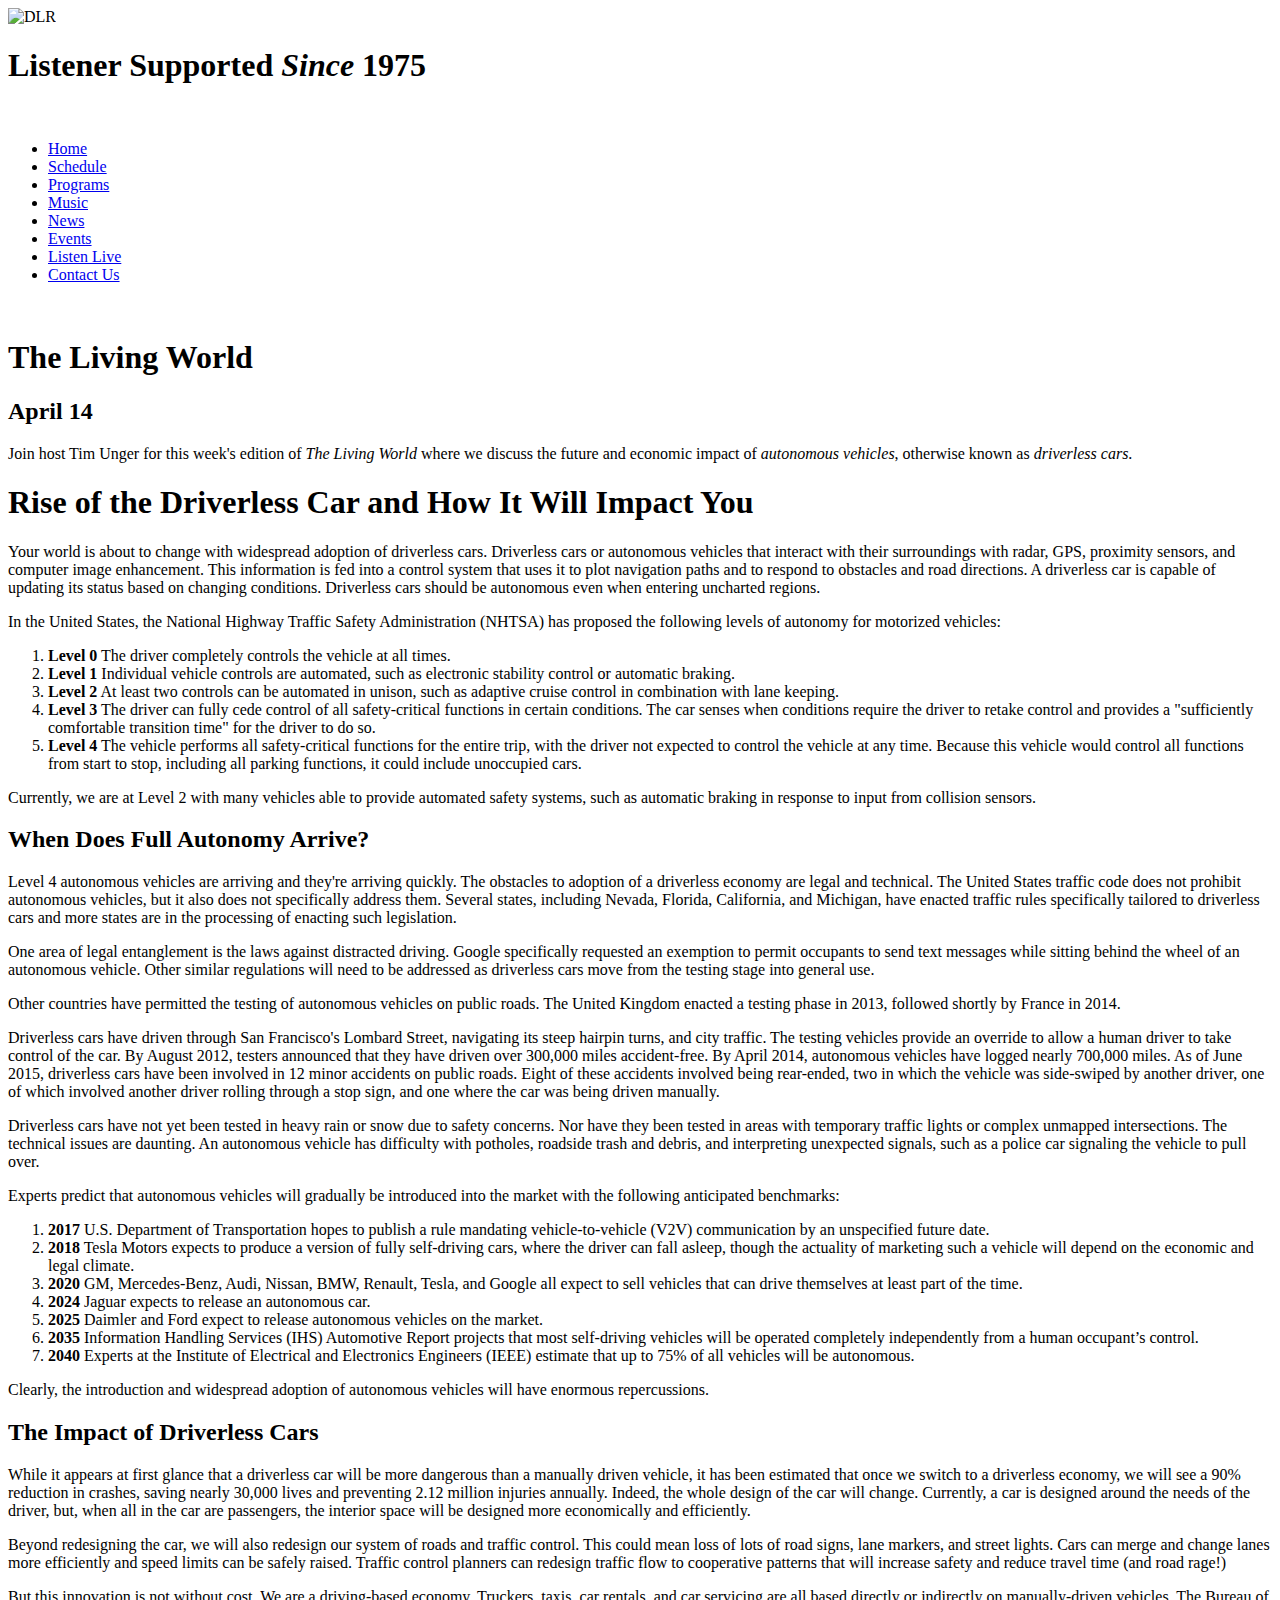
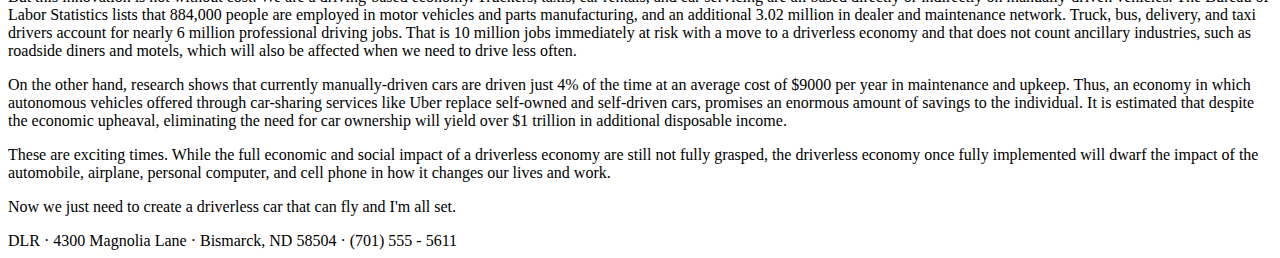
==== dlr_lw0414.html @ efb89c25 "Create a table" ====
﻿<!DOCTYPE html>
<html>
<head>
   <!--
      New Perspectives on HTML5 and CSS3, 7th Edition
      Tutorial 6
      Tutorial Case

      The Living World: April 14
      Author: Gabriel Hernandez
      Date: 12/6/18  

      Filename:   dlr_lw0414.html

   -->
   
   <meta charset="utf-8" />
   <meta name="viewport" content="width=device-width, initial-scale=1" />
   <title>The Living World: April 14</title>
   <link href="dlr_reset.css" rel="stylesheet" />
   <link href="dlr_lw.css" rel="stylesheet" />      
</head>

<body>
   <header>
      <img src="dlr_logo.png" alt="DLR" id="logo" />     
      <h1>Listener Supported <em>Since</em> 1975</h1>
      <nav>
         <a id="navicon" href="#"><img src="dlr_navicon.png" alt="" /></a>
         <ul>
            <li><a href="#">Home</a></li>
            <li><a href="#">Schedule</a></li>
            <li><a href="#">Programs</a></li>
            <li><a href="#">Music</a></li>
            <li><a href="#">News</a></li>
            <li><a href="#">Events</a></li>
            <li><a href="#">Listen Live</a></li>
            <li><a href="#">Contact Us</a></li>
         </ul>
      </nav>
    
   </header>
            
   <div id="container">   
      <header> 
         <img src="dlr_photo1.png" alt="" id="host" />           
         <h1>The Living World</h1>
         <h2>April 14</h2>
         <p>Join host Tim Unger for this week's edition of 
            <cite>The Living World</cite> where we discuss the future and 
            economic impact of <em>autonomous vehicles</em>, otherwise known
            as <em>driverless cars</em>.</p>
      </header>
      
      <article>
         <h1>Rise of the Driverless Car and How It Will Impact You</h1>
         <p>Your world is about to change with widespread adoption of driverless cars.
            Driverless cars or autonomous vehicles that interact with
            their surroundings with radar, GPS, proximity sensors, and computer image enhancement.
            This information is fed into a control system that uses it to plot navigation paths
            and to respond to obstacles and road directions. A driverless car is capable of updating
            its status based on changing conditions. Driverless cars should be autonomous even when 
            entering uncharted regions.</p>
         <p>In the United States, the National Highway Traffic Safety Administration (NHTSA) has 
            proposed the following levels of autonomy for motorized vehicles:</p>
         <ol>
            <li><strong>Level 0</strong> The driver completely controls the vehicle at all times.</li>
            <li><strong>Level 1</strong> Individual vehicle controls are automated, such as electronic 
            stability control or automatic braking.</li> 
            <li><strong>Level 2</strong> At least two controls can be automated in unison, such as 
            adaptive cruise control in combination with lane keeping.</li>
            <li><strong> Level 3</strong> The driver can fully cede control of all safety-critical 
            functions in certain conditions. The car senses when conditions require the driver to 
            retake control and provides a "sufficiently comfortable transition time" for the 
            driver to do so.</li>
            <li><strong>Level 4</strong> The vehicle performs all safety-critical functions for the 
            entire trip, with the driver not expected to control the vehicle at any time. Because this 
            vehicle would control all functions from start to stop, including all parking functions, 
            it could include unoccupied cars.</li>
         </ol>
         <p>Currently, we are at Level 2 with many vehicles able to provide automated safety systems, such as
            automatic braking in response to input from collision sensors. 
         <h2>When Does Full Autonomy Arrive?</h2>
         <p>Level 4 autonomous vehicles are arriving and they're arriving quickly. The obstacles to adoption
            of a driverless economy are legal and technical. The United States traffic code does not 
            prohibit autonomous vehicles, but it also does not specifically address them. Several states,
            including Nevada, Florida, California, and Michigan, have enacted traffic rules specifically
            tailored to driverless cars and more states are in the processing of enacting such legislation.</p>
         <p>One area of legal entanglement is the laws against distracted driving. Google specifically requested
            an exemption to permit occupants to send text messages while sitting behind the wheel of an
            autonomous vehicle. Other similar regulations will need to be addressed as driverless cars move
            from the testing stage into general use.</p>
         <p>Other countries have permitted the testing of autonomous vehicles on public roads. The United Kingdom
            enacted a testing phase in 2013, followed shortly by France in 2014.</p>
         <p>Driverless cars have driven through San Francisco's Lombard Street, navigating its steep hairpin turns, 
            and city traffic. The testing vehicles provide an override to allow a human driver to take control 
            of the car. By August 2012, testers announced that they have driven over 300,000 miles accident-free.
            By April 2014, autonomous vehicles have logged nearly 700,000 miles. As of June 2015, driverless cars
            have been involved in 12 minor accidents on public roads. Eight of these accidents involved being 
            rear-ended, two in which the vehicle was side-swiped by another driver, one of which involved 
            another driver rolling through a stop sign, and one where the car was being driven manually.</p>
         <p>Driverless cars have not yet been tested in heavy rain or snow due to safety concerns. 
            Nor have they been tested in areas with temporary traffic lights or complex unmapped intersections.
            The technical issues are daunting. An autonomous vehicle has difficulty with potholes,
            roadside trash and debris, and interpreting unexpected signals, such as a police car signaling the
            vehicle to pull over.</p>
         <p>Experts predict that autonomous vehicles will gradually be introduced into the market with 
            the following anticipated benchmarks:</p>
         <ol>
            <li><strong>2017</strong> U.S. Department of Transportation hopes to publish a rule mandating 
            vehicle-to-vehicle (V2V) communication by an unspecified future date.</li>
            <li><strong>2018</strong> Tesla Motors expects to produce a version of fully self-driving cars, 
            where the driver can fall asleep, though the actuality of marketing such a vehicle will depend on
            the economic and legal climate.</li>
            <li><strong>2020</strong> GM, Mercedes-Benz, Audi, Nissan, BMW, Renault, Tesla, and Google all expect 
            to sell vehicles that can drive themselves at least part of the time.</li>
            <li><strong>2024</strong> Jaguar expects to release an autonomous car.</li>
            <li><strong>2025</strong> Daimler and Ford expect to release autonomous vehicles on the market.</li>
            <li><strong>2035</strong> Information Handling Services (IHS) Automotive Report projects that most self-driving vehicles 
            will be operated completely independently from a human occupant’s control.</li>
            <li><strong>2040</strong> Experts at the Institute of Electrical and Electronics Engineers (IEEE) 
            estimate that up to 75% of all vehicles will be autonomous.
         </ol>
         <p>Clearly, the introduction and widespread adoption of autonomous vehicles will have enormous
            repercussions. </p>
         <h2>The Impact of Driverless Cars</h2>
         <p>While it appears at first glance that a driverless car will be more dangerous than a 
            manually driven vehicle, it has been estimated that once we switch to a driverless
            economy, we will see a 90% reduction in crashes, saving nearly 30,000 lives and 
            preventing 2.12 million injuries annually. Indeed, the whole design of the car will
            change. Currently, a car is designed around the needs of the driver, but, when 
            all in the car are passengers, the interior space will be designed more economically and
            efficiently. </p>
         <p>Beyond redesigning the car, we will also redesign our system of roads and traffic
            control.  This could mean loss of lots of road signs, lane markers, and street lights. 
            Cars can merge and change lanes more efficiently and speed limits can be safely 
            raised. Traffic control planners can redesign traffic flow to cooperative patterns
            that will increase safety and reduce travel time (and road rage!)</p>
         <p>But this innovation is not without cost. We are a driving-based economy. Truckers,
            taxis, car rentals, and car servicing are all based directly or indirectly on
            manually-driven vehicles. The Bureau of Labor Statistics lists that 884,000 people 
            are employed in motor vehicles and parts manufacturing, and an additional 3.02 million in
            dealer and maintenance network. Truck, bus, delivery, and taxi drivers account 
            for nearly 6 million professional driving jobs. That is 10 million jobs immediately at
            risk with a move to a driverless economy and that does not count ancillary industries,
            such as roadside diners and motels, which will also be affected when we need to 
            drive less often. </p>
         <p>On the other hand, research shows that currently manually-driven cars are driven 
            just 4% of the time at an average cost of $9000 per year in maintenance and upkeep.
            Thus, an economy in which autonomous vehicles offered through car-sharing services like
            Uber replace self-owned and self-driven cars, promises an enormous amount of savings 
            to the individual. It is estimated that despite the economic upheaval, eliminating the need 
            for car ownership will yield over $1 trillion in additional disposable income.</p>
         <p>These are exciting times. While the full economic and social impact of a driverless
            economy are still not fully grasped, the driverless economy once fully implemented will dwarf the impact of 
            the automobile, airplane, personal computer, and cell phone in how it changes our
            lives and work.</p>
         <p>Now we just need to create a driverless car that can fly and I'm all set.</p>
      </article>
              
   </div>
   
   <footer>
      DLR &#183; 4300 Magnolia Lane &#183; Bismarck, ND 58504 &#183; (701) 555 - 5611
   </footer>
</body>

</html>
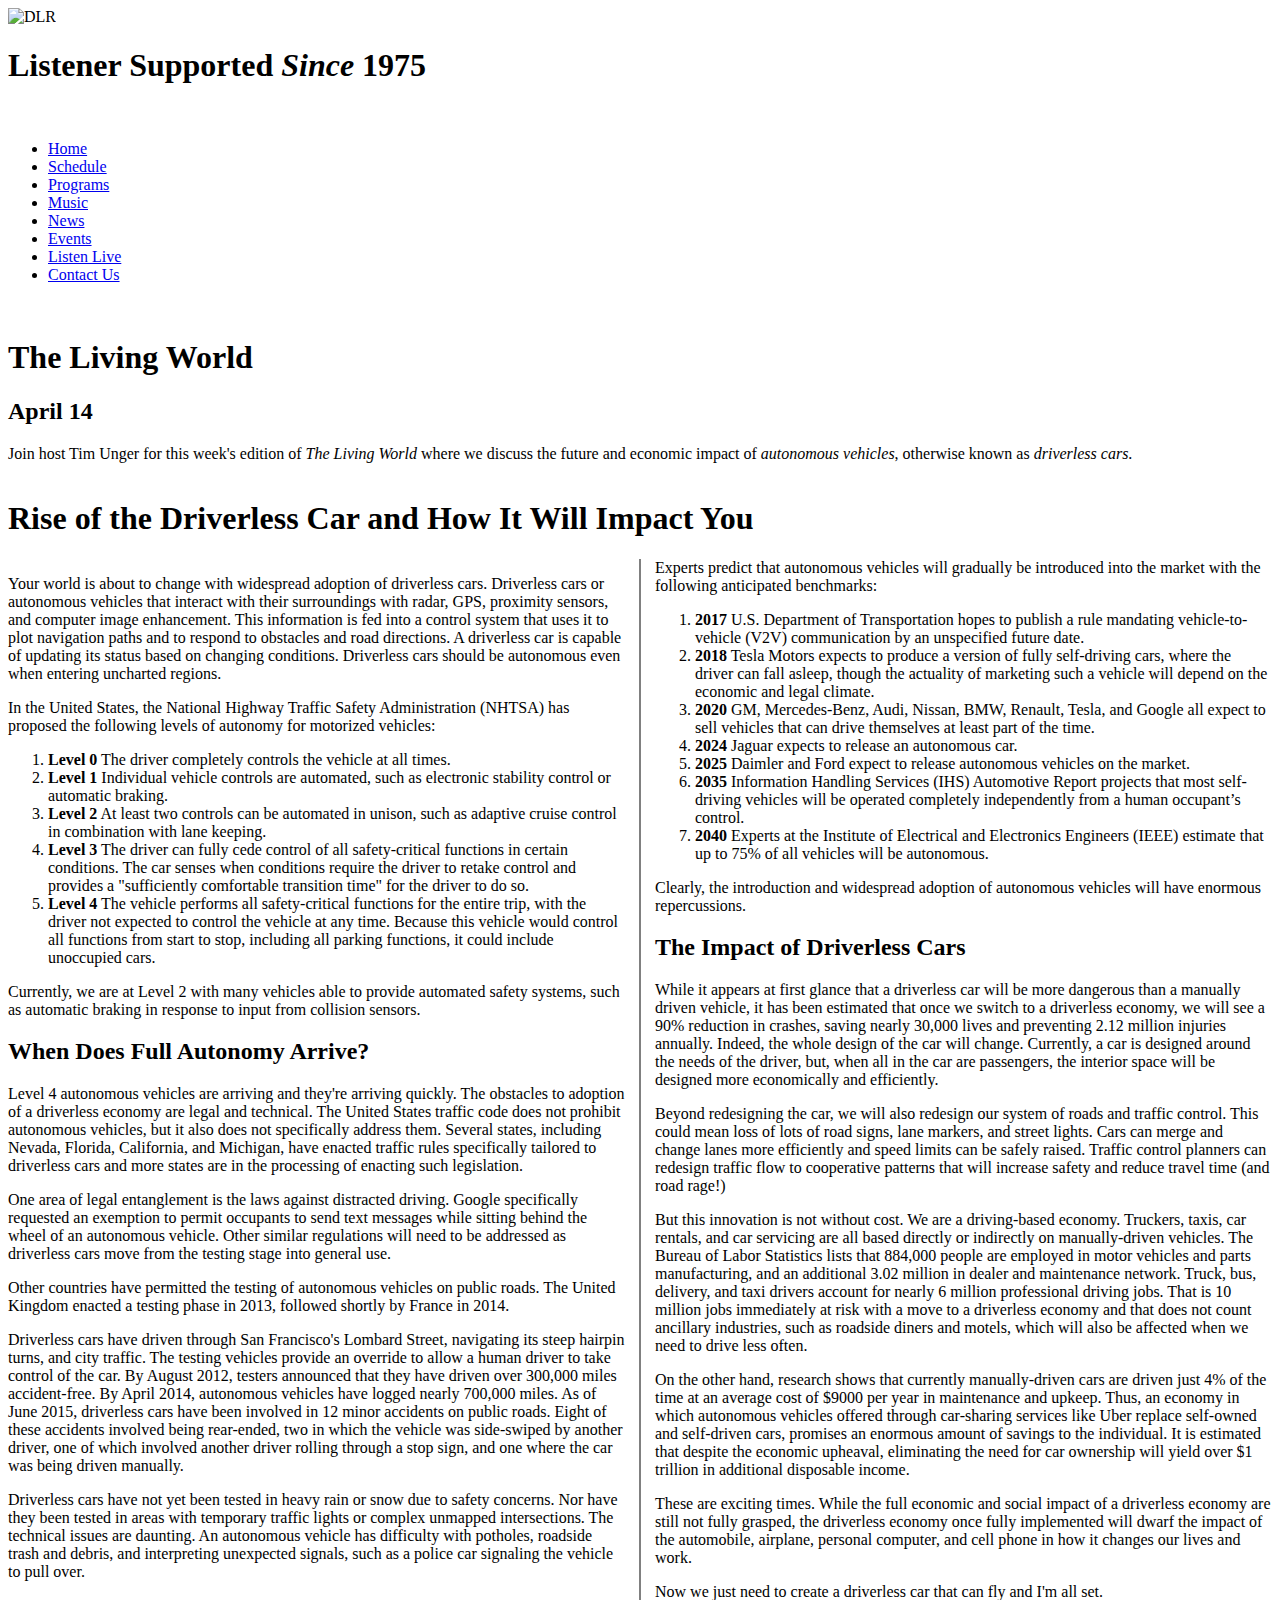
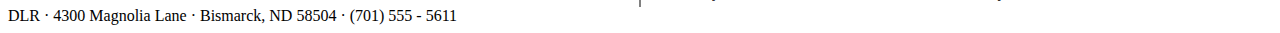
==== commit 9b3c5916: "Final Commit" ====
--- a/dlr_lw0414.html
+++ b/dlr_lw0414.html
@@ -18,7 +18,8 @@
    <meta name="viewport" content="width=device-width, initial-scale=1" />
    <title>The Living World: April 14</title>
    <link href="dlr_reset.css" rel="stylesheet" />
-   <link href="dlr_lw.css" rel="stylesheet" />      
+   <link href="dlr_lw.css" rel="stylesheet" />
+   <link rel="stylesheet" href="dlr_columns.css" />
 </head>
 
 <body>
--- a/dlr_columns.css
+++ b/dlr_columns.css
@@ -0,0 +1,43 @@
+@charset "utf-8";
+
+/*
+   New Perspectives on HTML and CSS
+   Tutorial 6
+   Tutorial Case
+
+   Columns Style Sheet
+   Author: Gabriel Hernandez
+   Date: 12/6/18     
+
+   Filename:         dlr_columns.css
+
+*/
+
+
+
+/* Column Styles */
+
+@media only screen and (min-width: 641px) {
+    article {
+        -moz-column-count: 2;
+        -webkit-column-count: 2;
+        column-count: 2;
+
+        -moz-column-gap: 30px;
+        -webkit-column-gap: 30px;
+        column-gap: 30px;
+
+        -moz-column-rule: 2px solid gray;
+        -webkit-column-rule: 2px solid gray;
+        column-rule: 2px solid gray;
+
+        widows: 3;
+        orphans: 3;
+    }
+
+    article h1 {
+        -moz-column-span: all;
+        -webkit-column-span: all;
+        column-span: all;
+    }
+}
